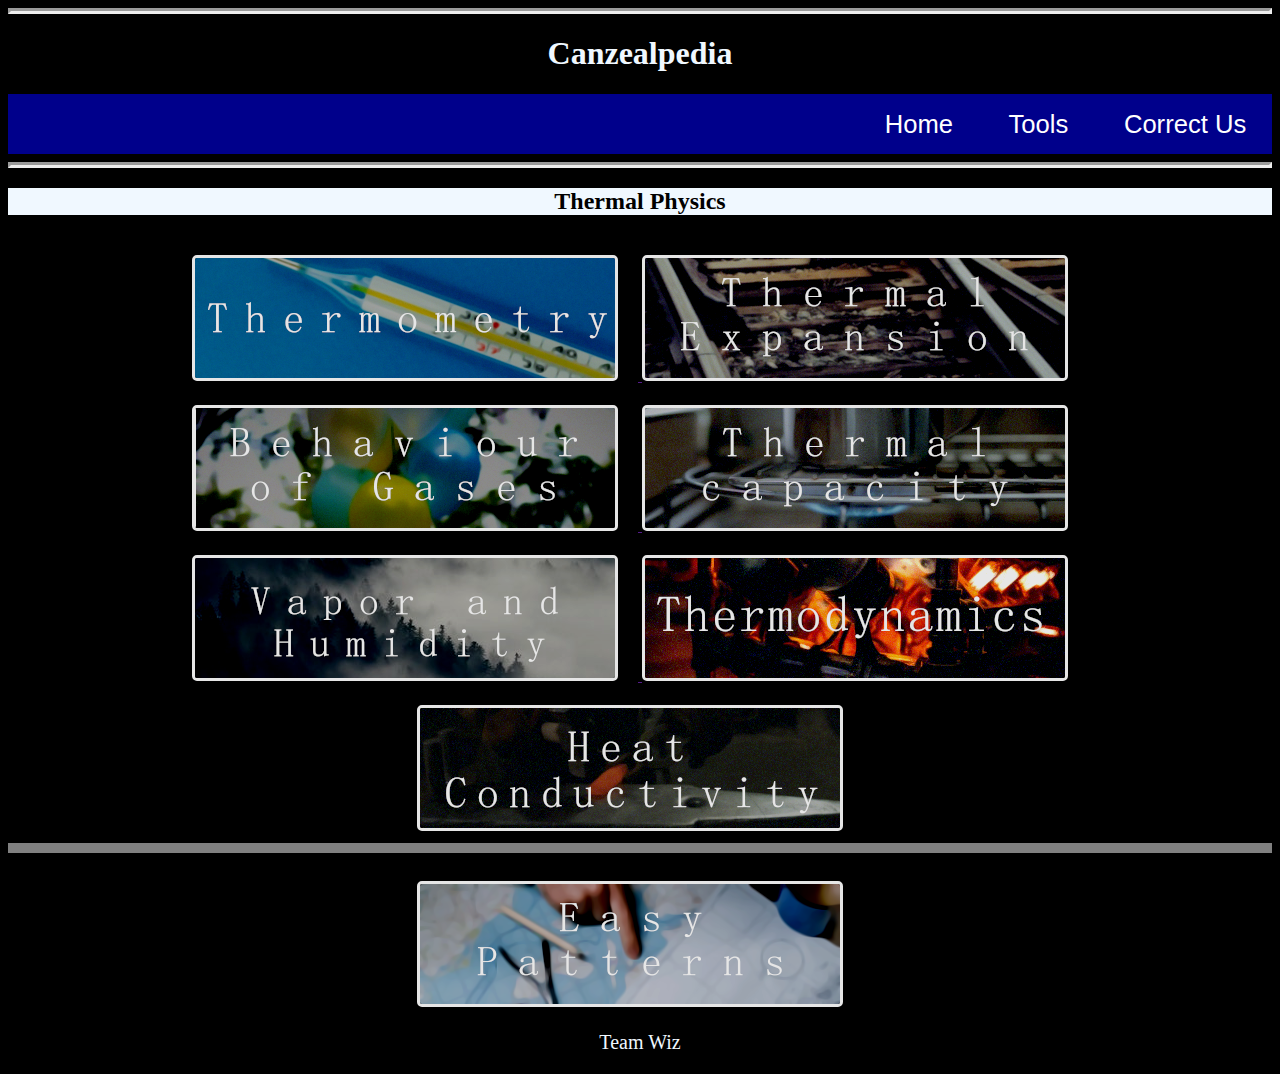
==== thermal-html-only.html @ 0a35a48e "Add files via upload" ====
<!DOCTYPE html>
<html lang="en">
    
<head>

    <meta name="viewport" content="width=device-width, initial-scale=1.0">
    <meta name="Physics" content="English medium AL JEEE">
    <meta name="Mathematics" content="English medium AL JEEE">
    <meta name=" Chemistry" content="English medium AL JEEE">
    <meta name="ICT" content="English medium AL JEEE">


    <link rel="stylesheet" href="style.css">
   
</head>

        

    <hr style="background-color: black;  border-width: 3px;">

    <body>
        <h1 style="text-decoration: none; display:block; text-align: center; color: aliceblue; ">Canzealpedia</h1>


        <div class="topnav">
            <a href="index.html"><button> Home</button></a>
            <a href="#tools"><button>Tools</button></a>
            <a href="#correctus"><button>Correct Us</button></a>
        </div>

   


    <hr >


    <h2 style="color: black; text-align: center; background-color: aliceblue; border-color: darkgrey;">
         Thermal Physics
    </h2> 



  <div class=les-main>
    <a href=""><img src="../PHOTO/thme.webp" alt="Thermometry"> </a>
    <a href=""><img src="../PHOTO/thex.webp" alt="Thermal Expansion"> </a>
    <a href=""><img src="../PHOTO/beoga.webp" alt="Behaviour of Gases"> </a>
    <a href=""><img src="../PHOTO/thcap.webp" alt="Thermal Capacity"> </a>
    <a href=""><img src="../PHOTO/vaahu.webp" alt="Vapour and Humidityy"> </a>
    <a href=""><img src="../PHOTO/thedy.webp" alt="Thermodynamics"> </a>
    <a href=""><img src="../PHOTO/heco.webp" alt="Heat Conductivity"> </a>

    <hr style = "border: 5px solid grey;" >
    <a href=""><img src="../PHOTO/easypat.webp" alt="ShortCuts"></a>
</div>


<div>
    <p class="end-note">
        Team Wiz
    </p>
</div>

    </body>


  </html>
---- style.css ----
body{
        background-color: black;
        font-family: 'Century Gothic';
}


.topnav{
        background-color:darkblue;
        overflow: visible;
        text-align: right;
        
}


.topnav button{  
        color: black;
          text-align: right;
          padding: 1vw 1vw;
          text-decoration:none;
          font-size: 2vw;
}

.topnav button:hover{
                background-color: white;
                color: black;
                transition: 0.5s;
}


.topnav button{
     background-color:darkblue;
     color:white;
     border-color: black;
     border-radius: calc(5px + 0.1vw);
     border-style: double;
     margin-left: 10px;
     margin-right: 10px;
     border: 3px solid darkblue;

}


.des{border: 2px solid white;}


.des h2{
        color: rgb(255, 255, 255);
        margin: 10px 10px 5px 5px;
        font-size: calc(25px + 0.36vw);
}


.des ul{
        color: rgb(255, 255, 255);
        text-decoration: none;
        font-size: calc(15px + 0.36vw);
}


.lesson {
        margin-right:10px ;
        text-align: center;
}



.lesson img{
        max-width: 100%;
        margin-top: 20px;
        margin-left: 3px;
        opacity: 80%;    
        border-style: double;  
        border-radius: calc(10px + 0.3vw);   
        border: 3px solid white;                      
}



.lesson img:hover {
        transform: scale(1.1);
        transition: 0.3s;
        opacity: 100%;

}



.lesson a{text-align: center;}


hr{
        background-color: black; 
        border-width: 3px;
}



.social img{
        height: 48px;
        width: 48px;
}


.social a img:hover{
        transform: scale(1.2);
        transition: 0.5s;
}


.end-note{
        color: aliceblue;
        text-align: center; 
        font-size: 20px;
}



.sub-les{text-align: center;}


.sub-les img{
    border: 3px solid white;
    opacity: 80%;
    max-width: 100%;
    border-radius: 5px;
    margin-top: 20px;
    margin-bottom: 0px;
    margin-right: 20px;

}

.sub-les img:hover{
                   transform: scale(1.1);
                   transition: 0.3s;
                   opacity: 100%;
}




.les-main {
        text-align: center;
}


.les-main  a img{ border: 3px solid white;
               opacity: 90%;
               max-width: 100%;
               border-radius: 5px;
               margin-top: 20px;
               margin-bottom: 0px;
               margin-right: 20px;
           
}

.les-main a img:hover{transform:scale(1.1);
                   transition: 0.3s;
                   opacity:100%;
}
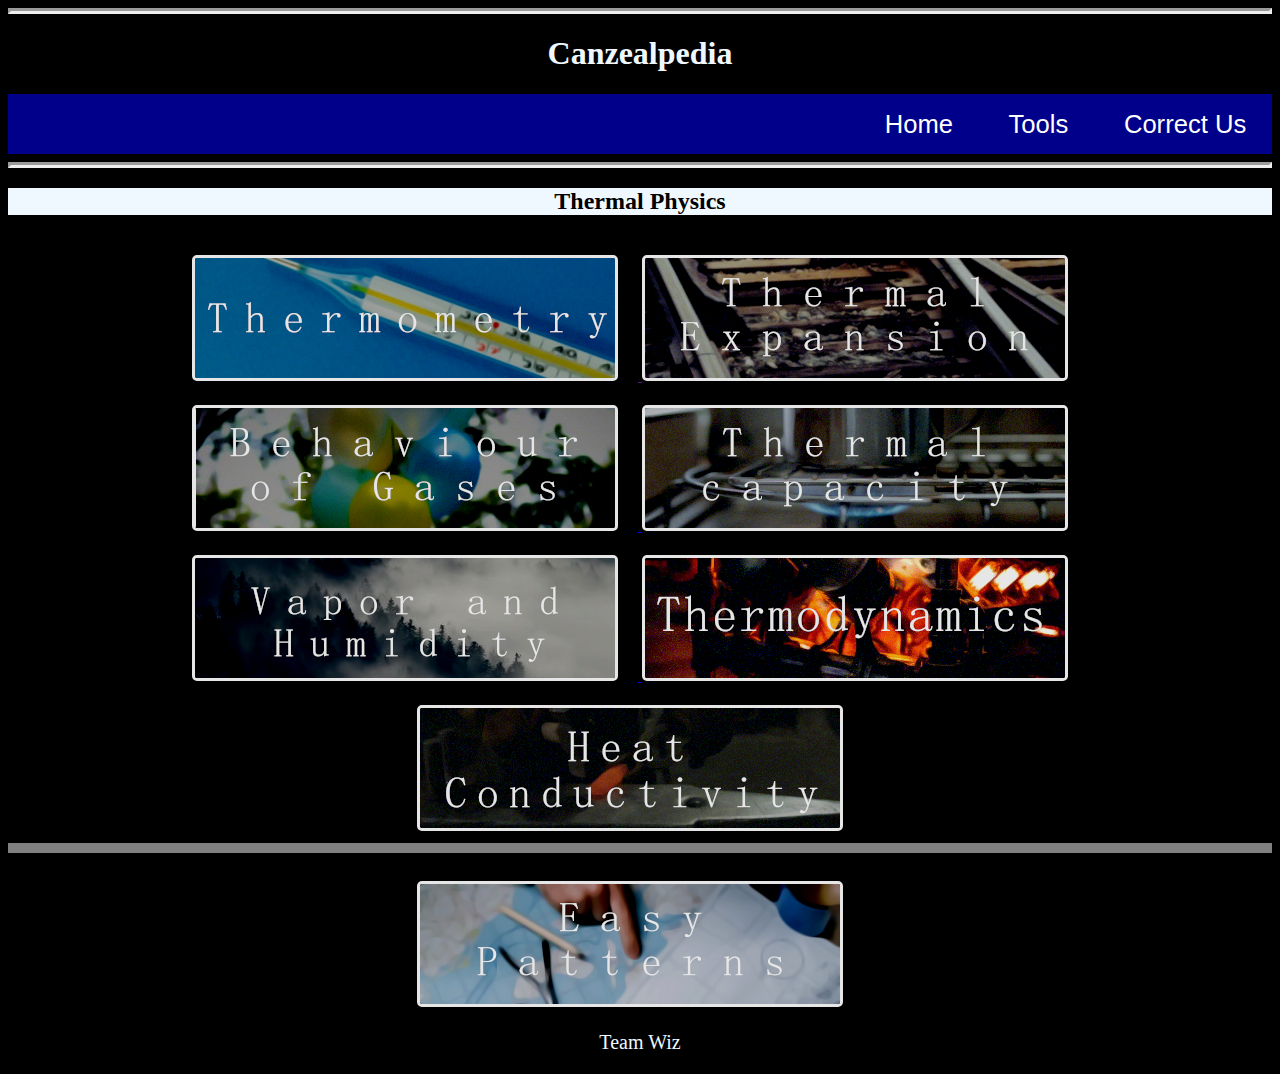
==== commit 61e1abbc: "Update thermal-html-only.html" ====
--- a/thermal-html-only.html
+++ b/thermal-html-only.html
@@ -43,9 +43,9 @@
   <div class=les-main>
     <a href=""><img src="../PHOTO/thme.webp" alt="Thermometry"> </a>
     <a href=""><img src="../PHOTO/thex.webp" alt="Thermal Expansion"> </a>
-    <a href=""><img src="../PHOTO/beoga.webp" alt="Behaviour of Gases"> </a>
-    <a href=""><img src="../PHOTO/thcap.webp" alt="Thermal Capacity"> </a>
-    <a href=""><img src="../PHOTO/vaahu.webp" alt="Vapour and Humidityy"> </a>
+    <a href="Behaviour of Gases.pdf"><img src="../PHOTO/beoga.webp" alt="Behaviour of Gases"> </a>
+    <a href="Calorimetry.pdf"><img src="../PHOTO/thcap.webp" alt="Calorimetry"> </a>
+    <a href="Water Vapor and Humidity.pdf"><img src="../PHOTO/vaahu.webp" alt="Vapour and Humidityy"> </a>
     <a href=""><img src="../PHOTO/thedy.webp" alt="Thermodynamics"> </a>
     <a href=""><img src="../PHOTO/heco.webp" alt="Heat Conductivity"> </a>
 
@@ -68,4 +68,4 @@
   
   
   
-  +  
